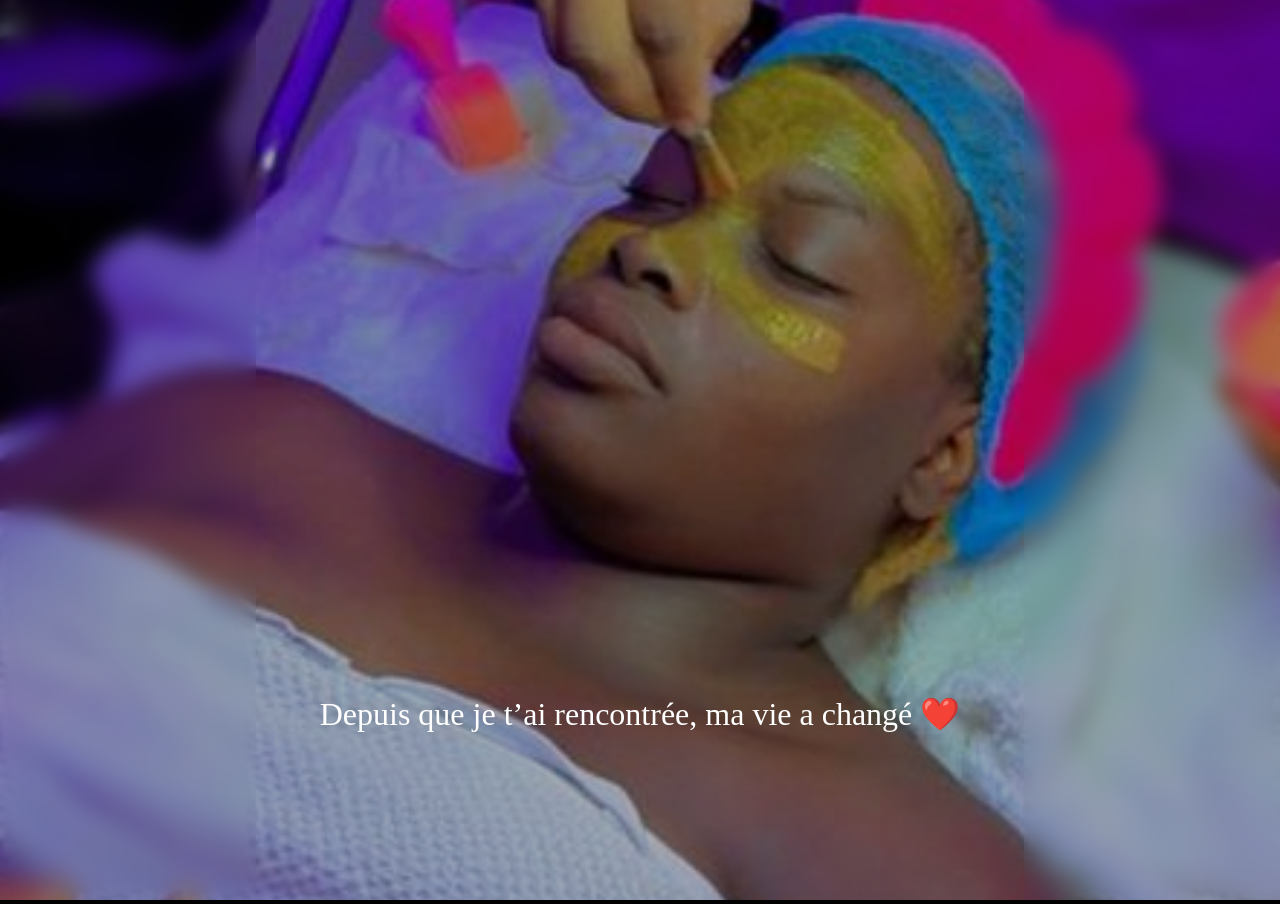
==== page1.html @ 0db60fc7 "push_28_05_26" ====
<!DOCTYPE html>
<html lang="fr">
<head>
<meta charset="UTF-8">
<title>Souvenirs ❤️</title>
<link rel="stylesheet" href="page1.css">
</head>
<body onclick="startExperience()">

<div class="slider" id="slider">

    <div class="slide">
        <img src="IMG/img1.jpg.jpeg">
        <p class="caption">Depuis que je t’ai rencontrée, ma vie a changé ❤️</p>
    </div>

    <div class="slide">
        <img src="IMG/img1.jpg.jpeg">
        <p class="caption">Ton sourire est mon plus beau bonheur 😊</p>
    </div>

    <div class="slide">
        <img src="IMG/img1.jpg.jpeg">
        <p class="caption">Avec toi, chaque instant est magique ✨</p>
    </div>

    <div class="slide">
        <img src="IMG/img1.jpg.jpeg">
        <p class="caption">Avec toi, chaque instant est magique ✨</p>
    </div>

    <div class="slide">
        <img src="IMG/img1.jpg.jpeg">
        <p class="caption">Avec toi, chaque instant est magique ✨</p>
    </div>

    <div class="slide">
        <img src="img3.jpg">
        <p class="caption">Avec toi, chaque instant est magique ✨</p>
    </div>

    <div class="slide">
        <img src="img3.jpg">
        <p class="caption">Avec toi, chaque instant est magique ✨</p>
    </div>

    <div class="slide">
        <img src="img3.jpg">
        <p class="caption">Avec toi, chaque instant est magique ✨</p>
    </div>

    <div class="slide">
        <img src="img3.jpg">
        <p class="caption">Avec toi, chaque instant est magique ✨</p>
    </div>

    <div class="slide">
        <img src="img3.jpg">
        <p class="caption">Avec toi, chaque instant est magique ✨</p>
    </div>

    <div class="slide">
        <img src="img3.jpg">
        <p class="caption">Avec toi, chaque instant est magique ✨</p>
    </div>

    <div class="slide">
        <img src="img3.jpg">
        <p class="caption">Avec toi, chaque instant est magique ✨</p>
    </div>

    <div class="slide">
        <img src="img3.jpg">
        <p class="caption">Avec toi, chaque instant est magique ✨</p>
    </div>

    <div class="slide">
        <img src="img3.jpg">
        <p class="caption">Avec toi, chaque instant est magique ✨</p>
    </div>

    <div class="slide">
        <img src="img3.jpg">
        <p class="caption">Avec toi, chaque instant est magique ✨</p>
    </div>

    <div class="slide">
        <img src="img3.jpg">
        <p class="caption">Avec toi, chaque instant est magique ✨</p>
    </div>

    <div class="slide">
        <img src="img3.jpg">
        <p class="caption">Avec toi, chaque instant est magique ✨</p>
    </div>

    <!-- Tu continues jusqu'à 20-25 -->
    
</div>

<audio id="music" src="MP3/music.mp3.mp3"></audio>
<audio id="voice" src="voice.mp3"></audio>

<script src="page1.js"></script>
</body>
</html>
---- page1.css ----
body {
    margin: 0;
    overflow: hidden;
    background: black;
    font-family: 'Segoe UI';
}

/* SLIDES */
.slide {
    position: absolute;
    width: 100%;
    height: 100%;
    opacity: 0;
    transition: 2s;
}

.slide img {
    width: 100%;
    height: 100%;
    object-fit: cover;
    filter: brightness(0.7);
}

/* TEXTE */
.caption {
    position: absolute;
    bottom: 15%;
    width: 100%;
    text-align: center;
    color: white;
    font-size: 2em;
    animation: fadeText 3s;
}

@keyframes fadeText {
    from { opacity: 0; transform: translateY(20px); }
    to { opacity: 1; transform: translateY(0); }
}

/* ACTIVE */
.slide.active {
    opacity: 1;
    z-index: 2;
}

/* EFFET FLOU CINEMA */
body::before, body::after {
    content: "";
    position: absolute;
    top: 0;
    width: 20%;
    height: 100%;
    backdrop-filter: blur(10px);
    z-index: 3;
}

body::before { left: 0; }
body::after { right: 0; }

/* PETALES */
.petals span {
    position: absolute;
    animation: fall linear infinite;
    font-size: 20px;
}

@keyframes fall {
    0% { transform: translateY(-10vh) rotate(0); }
    100% { transform: translateY(110vh) rotate(360deg); }
}

/* BATTEMENT COEUR */
@keyframes heartbeat {
    0% { transform: scale(1); }
    25% { transform: scale(1.05); }
    50% { transform: scale(1); }
}

.slide.active img {
    animation: heartbeat 2s infinite;
}
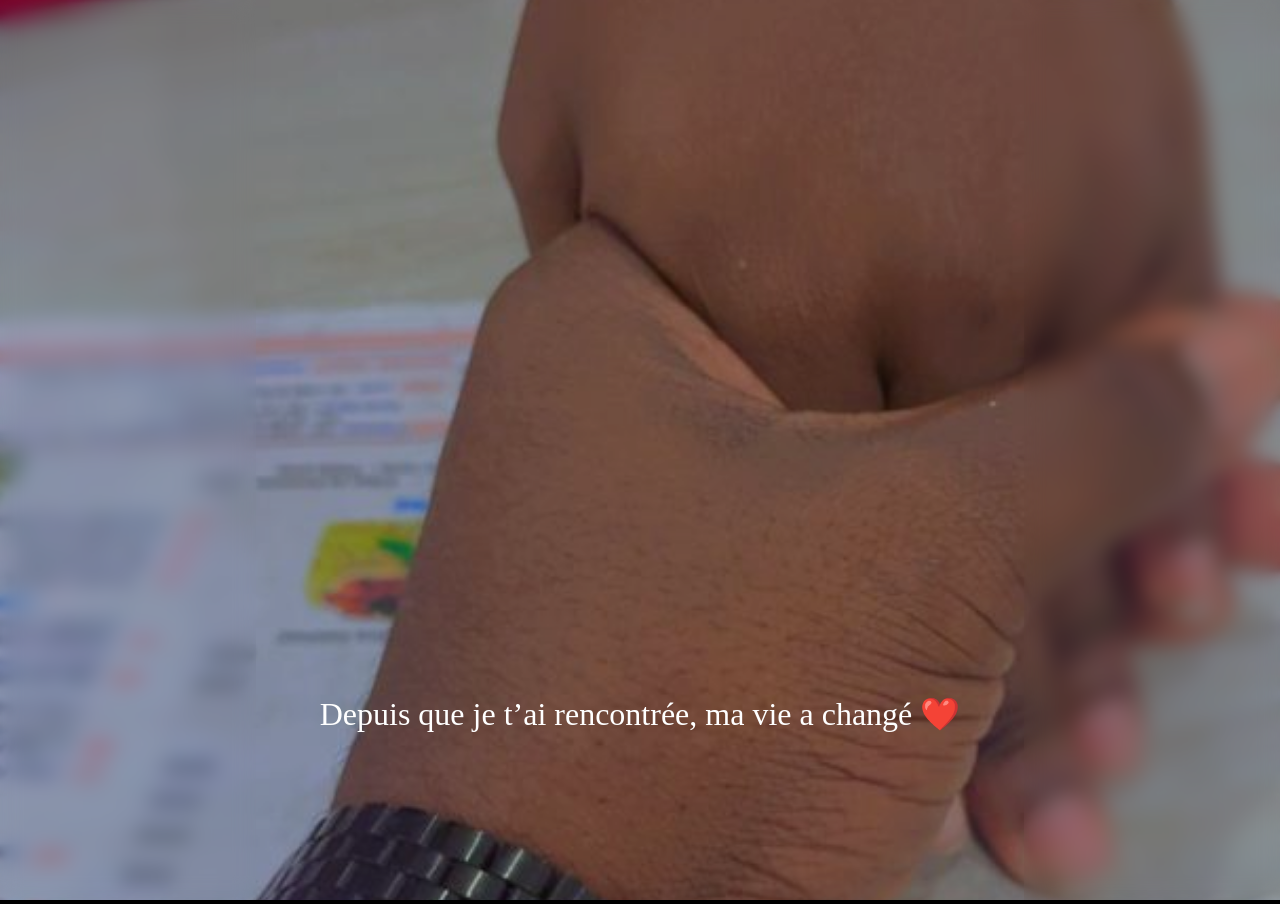
==== commit e8596bb1: "Push_28_05" ====
--- a/page1.html
+++ b/page1.html
@@ -10,87 +10,162 @@
 <div class="slider" id="slider">
 
     <div class="slide">
-        <img src="IMG/img1.jpg.jpeg">
+        <img src="IMG/1.jpeg">
         <p class="caption">Depuis que je t’ai rencontrée, ma vie a changé ❤️</p>
     </div>
 
     <div class="slide">
-        <img src="IMG/img1.jpg.jpeg">
+        <img src="IMG/2.jpeg">
         <p class="caption">Ton sourire est mon plus beau bonheur 😊</p>
     </div>
 
     <div class="slide">
-        <img src="IMG/img1.jpg.jpeg">
+        <img src="IMG/3.jpeg">
         <p class="caption">Avec toi, chaque instant est magique ✨</p>
     </div>
 
     <div class="slide">
-        <img src="IMG/img1.jpg.jpeg">
+        <img src="IMG/4.jpeg">
         <p class="caption">Avec toi, chaque instant est magique ✨</p>
     </div>
 
     <div class="slide">
-        <img src="IMG/img1.jpg.jpeg">
+        <img src="IMG/5.jpeg">
         <p class="caption">Avec toi, chaque instant est magique ✨</p>
     </div>
 
     <div class="slide">
-        <img src="img3.jpg">
+        <img src="IMG/6.jpeg">
         <p class="caption">Avec toi, chaque instant est magique ✨</p>
     </div>
 
     <div class="slide">
-        <img src="img3.jpg">
+        <img src="IMG/7.jpeg">
         <p class="caption">Avec toi, chaque instant est magique ✨</p>
     </div>
 
     <div class="slide">
-        <img src="img3.jpg">
+        <img src="IMG/8.jpeg">
         <p class="caption">Avec toi, chaque instant est magique ✨</p>
     </div>
 
     <div class="slide">
-        <img src="img3.jpg">
+        <img src="IMG/9.jpeg">
         <p class="caption">Avec toi, chaque instant est magique ✨</p>
     </div>
 
     <div class="slide">
-        <img src="img3.jpg">
+        <img src="IMG/10.jpeg">
         <p class="caption">Avec toi, chaque instant est magique ✨</p>
     </div>
 
     <div class="slide">
-        <img src="img3.jpg">
+        <img src="IMG/11.jpeg">
         <p class="caption">Avec toi, chaque instant est magique ✨</p>
     </div>
 
     <div class="slide">
-        <img src="img3.jpg">
+        <img src="IMG/12.jpeg">
         <p class="caption">Avec toi, chaque instant est magique ✨</p>
     </div>
 
     <div class="slide">
-        <img src="img3.jpg">
+        <img src="IMG/13.jpeg">
         <p class="caption">Avec toi, chaque instant est magique ✨</p>
     </div>
 
     <div class="slide">
-        <img src="img3.jpg">
+        <img src="IMG/14.jpeg">
         <p class="caption">Avec toi, chaque instant est magique ✨</p>
     </div>
 
     <div class="slide">
-        <img src="img3.jpg">
+        <img src="IMG/15.jpeg">
         <p class="caption">Avec toi, chaque instant est magique ✨</p>
     </div>
 
     <div class="slide">
-        <img src="img3.jpg">
+        <img src="IMG/16.jpeg">
         <p class="caption">Avec toi, chaque instant est magique ✨</p>
     </div>
 
     <div class="slide">
-        <img src="img3.jpg">
+        <img src="IMG/17.jpeg">
+        <p class="caption">Avec toi, chaque instant est magique ✨</p>
+    </div>
+
+    <div class="slide">
+        <img src="IMG/18.jpeg">
+        <p class="caption">Avec toi, chaque instant est magique ✨</p>
+    </div>
+
+    <div class="slide">
+        <img src="IMG/19.jpeg">
+        <p class="caption">Avec toi, chaque instant est magique ✨</p>
+    </div>
+
+    <div class="slide">
+        <img src="IMG/20.jpeg">
+        <p class="caption">Avec toi, chaque instant est magique ✨</p>
+    </div>
+
+    <div class="slide">
+        <img src="IMG/21.jpeg">
+        <p class="caption">Avec toi, chaque instant est magique ✨</p>
+    </div>
+
+    <div class="slide">
+        <img src="IMG/22.jpeg">
+        <p class="caption">Avec toi, chaque instant est magique ✨</p>
+    </div>
+
+    <div class="slide">
+        <img src="IMG/23.jpeg">
+        <p class="caption">Avec toi, chaque instant est magique ✨</p>
+    </div>
+
+    <div class="slide">
+        <img src="IMG/24.jpeg">
+        <p class="caption">Avec toi, chaque instant est magique ✨</p>
+    </div>
+
+    <div class="slide">
+        <img src="IMG/25.jpeg">
+        <p class="caption">Avec toi, chaque instant est magique ✨</p>
+    </div>
+
+    <div class="slide">
+        <img src="IMG/26.jpeg">
+        <p class="caption">Avec toi, chaque instant est magique ✨</p>
+    </div>
+
+    <div class="slide">
+        <img src="IMG/27.jpeg">
+        <p class="caption">Avec toi, chaque instant est magique ✨</p>
+    </div>
+
+    <div class="slide">
+        <img src="IMG/28.jpeg">
+        <p class="caption">Avec toi, chaque instant est magique ✨</p>
+    </div>
+
+    <div class="slide">
+        <img src="IMG/29.jpeg">
+        <p class="caption">Avec toi, chaque instant est magique ✨</p>
+    </div>
+
+    <div class="slide">
+        <img src="IMG/30.jpeg">
+        <p class="caption">Avec toi, chaque instant est magique ✨</p>
+    </div>
+
+    <div class="slide">
+        <img src="IMG/31.jpeg">
+        <p class="caption">Avec toi, chaque instant est magique ✨</p>
+    </div>
+
+    <div class="slide">
+        <img src="IMG/32.jpeg">
         <p class="caption">Avec toi, chaque instant est magique ✨</p>
     </div>
 
